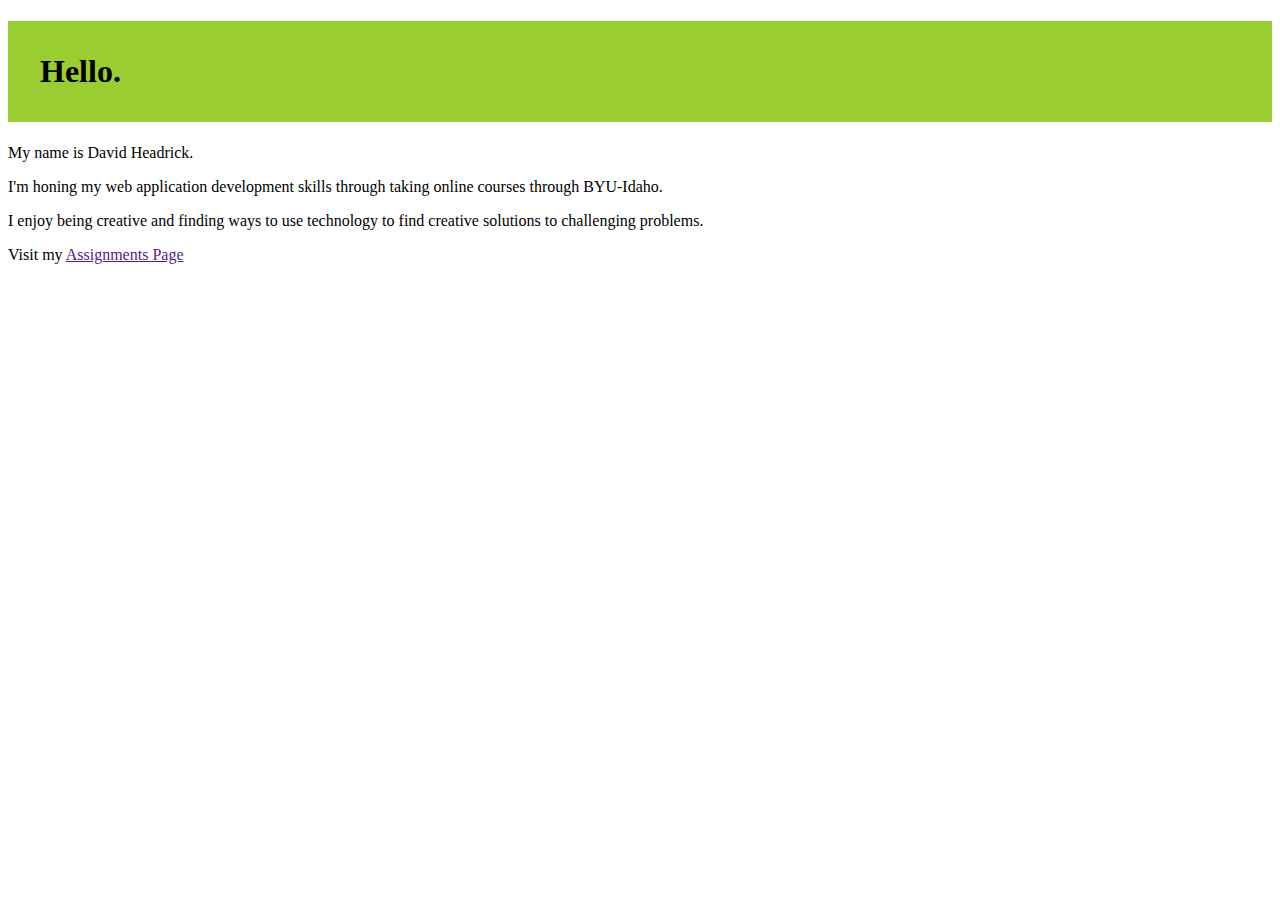
==== week02/index.html @ f907644d "add files" ====
<!DOCTYPE html>
<html lang="en">
<head>
    <meta charset="UTF-8">
    <meta name="viewport" content="width=device-width, initial-scale=1.0">
    <meta http-equiv="X-UA-Compatible" content="ie=edge">
    <title>David Headrick Portfolio</title>
    <link rel="stylesheet" type="text/css" href="assignments.css">
</head>
<body>
    <section>
        <h1>Hello.</h1>
        <p>My name is David Headrick.</p>
        <p>I'm honing my web application development skills through taking online courses through BYU-Idaho.</p>
        <p>I enjoy being creative and finding ways to use technology to find creative solutions to challenging problems.</p>
        <p>Visit my <a href="">Assignments Page</a></p>
    </section>
</body>
</html>
---- week02/assignments.css ----
/* assignments.css */

h1 {
    background-color: yellowgreen;
    padding: 2rem;
    font-size: 2rem;
}

.circle {
    width: 60px;
    height: 48px;
    border: 1px solid #000;
    background: #fff;
    text-align: center;
    border-radius: 100%;
    font-size: 24px;
    line-height: 16px;
    padding-top: 14px;
  }
  .circle span{
    font-size: 14px;
    text-transform: uppercase;
    margin-top: 5px;
    display: block;
  }
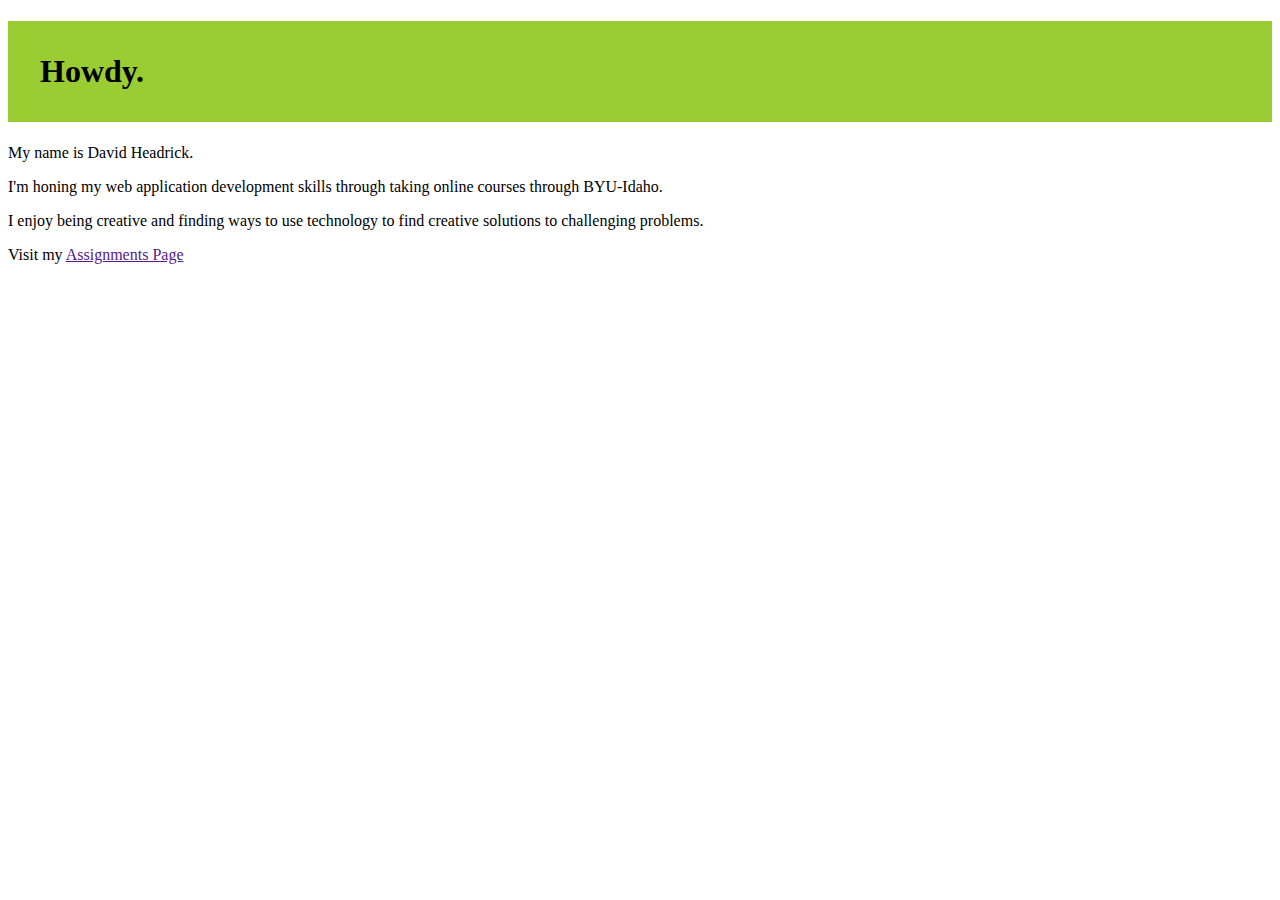
==== commit 8e1757ad: "update file" ====
--- a/week02/index.html
+++ b/week02/index.html
@@ -9,7 +9,7 @@
 </head>
 <body>
     <section>
-        <h1>Hello.</h1>
+        <h1>Howdy.</h1>
         <p>My name is David Headrick.</p>
         <p>I'm honing my web application development skills through taking online courses through BYU-Idaho.</p>
         <p>I enjoy being creative and finding ways to use technology to find creative solutions to challenging problems.</p>
